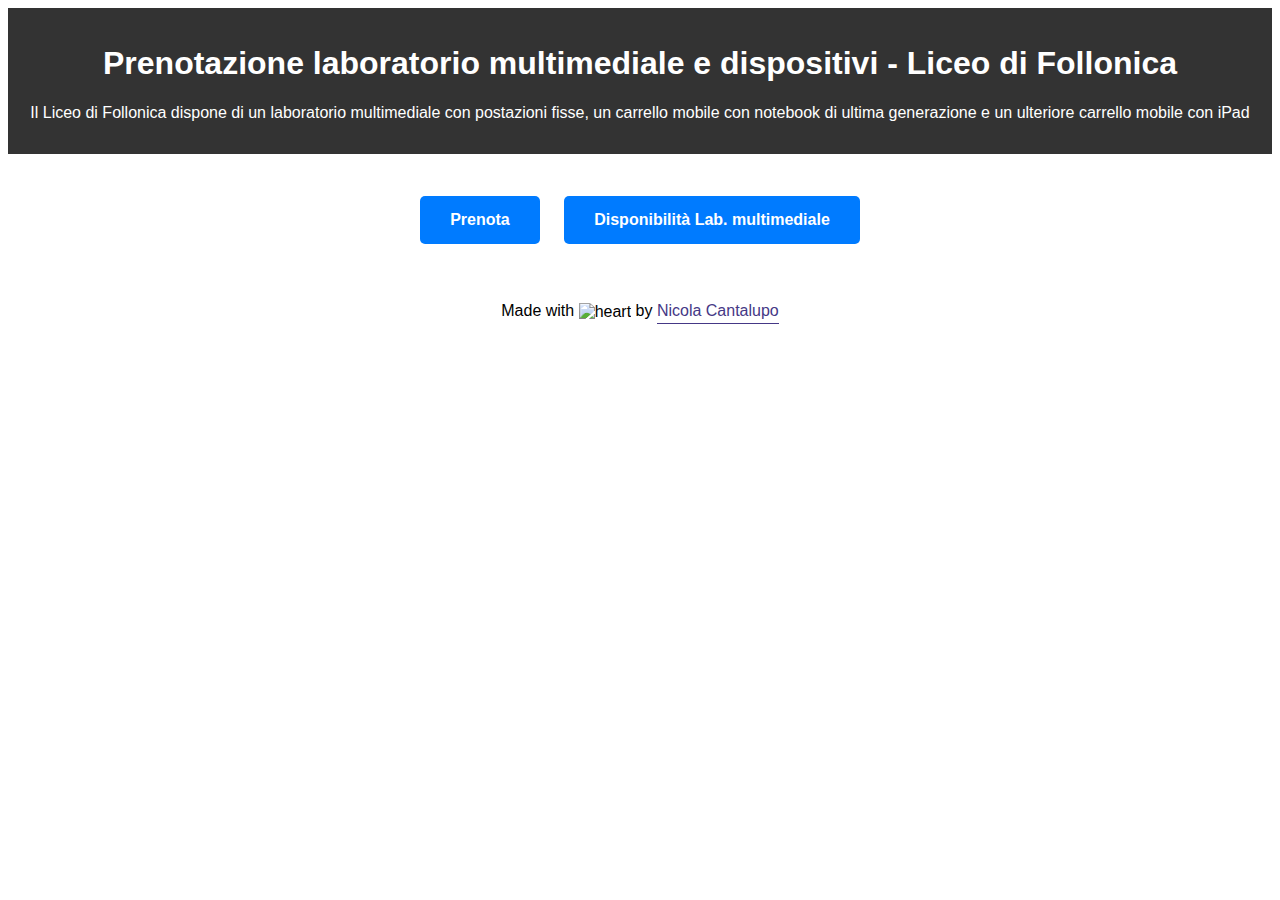
==== index.html @ 43132936 "Update index.html" ====
<!DOCTYPE html>
<html lang="it">
<head>
    <meta charset="UTF-8">
    <meta name="viewport" content="width=device-width, initial-scale=1.0">
    <meta name="description" content="prenota il laboratorio multimediale o informatico e i dispositivi ipad e notebook del liceo di follonica e visualizza l'orario fisso e le prenotazioni dei docenti">
    <meta name="author" content="Nicola Cantalupo">
    <title>Prenotazione laboratorio multimediale | Liceo di Follonica</title>
    <link rel="stylesheet" href="madestyle.css">
</head>
<body>
<header>
    <h1>Prenotazione laboratorio multimediale e dispositivi - Liceo di Follonica</h1>
    <p>Il Liceo di Follonica dispone di un laboratorio multimediale con postazioni fisse, un carrello mobile con notebook di ultima generazione e un ulteriore carrello mobile con iPad</p>
</header>
<main>
    <a href="https://forms.gle/JuLfANsMMFMz1rCt7">Prenota</a>
    <a href="labmulti.html">Disponibilità Lab. multimediale</a>
</main>
<p class="footer-heart footer">
  Made with <g-emoji class="g-emoji" alias="heart" fallback-src="https://github.githubassets.com/images/icons/emoji/unicode/2764.png">
<img class="emoji" alt="heart" height="20" width="20" src="https://github.githubassets.com/images/icons/emoji/unicode/2764.png"></g-emoji> by <a href="mailto:nicolacantalupo@libero.it">Nicola Cantalupo</a>
</p>
</body>
</html>
---- madestyle.css ----
header {
    font-family: open sans, sans-serif;
    background-color: #333;
    color: #fff;
    text-align: center;
    padding: 1em;
}

main {
    font-family: open sans, sans-serif;
    text-align: center;
    padding: 2em;
}

main a {
    display: inline-block;
    margin: 10px;
    padding: 15px 30px;
    text-decoration: none;
    color: #fff;
    background-color: #007bff;
    border-radius: 5px;
    font-weight: bold;
}

/* Rimuovi la posizione assoluta dal footer */
.footer {
    /* position: absolute; */
    /* bottom: 0; */
    /* left: 50%; */
    /* transform: translateX(-50%); */
    /* max-width: fit-content; */
    z-index: 10;
    text-align: center;
    margin-top: 20px auto 0;
}

.footer-heart{text-align:center;font-family: open sans, sans-serif;}

.footer-heart a{border-bottom: 1px solid #453886;color: #453886;padding-bottom: .25em; text-decoration: none;}

.footer-heart a:hover{color:#2196f3; background-image: url("data:image/svg+xml;charset=utf8,%3Csvg id='squiggle-link' xmlns='http://www.w3.org/2000/svg' xmlns:xlink='http://www.w3.org/1999/xlink' xmlns:ev='http://www.w3.org/2001/xml-events' viewBox='0 0 20 4'%3E%3Cstyle type='text/css'%3E.squiggle{animation:shift .3s linear infinite;}@keyframes shift {from {transform:translateX(0);}to {transform:translateX(-20px);}}%3C/style%3E%3Cpath fill='none' stroke='%23453886' stroke-width='2' class='squiggle' d='M0,3.5 c 5,0,5,-3,10,-3 s 5,3,10,3 c 5,0,5,-3,10,-3 s 5,3,10,3'/%3E%3C/svg%3E");
  background-position: bottom;
  background-repeat: repeat-x;
  background-size: 20%;
  border-bottom: 0;
  padding-bottom: .3em;
  text-decoration: none;}

.emoji{vertical-align: middle;}
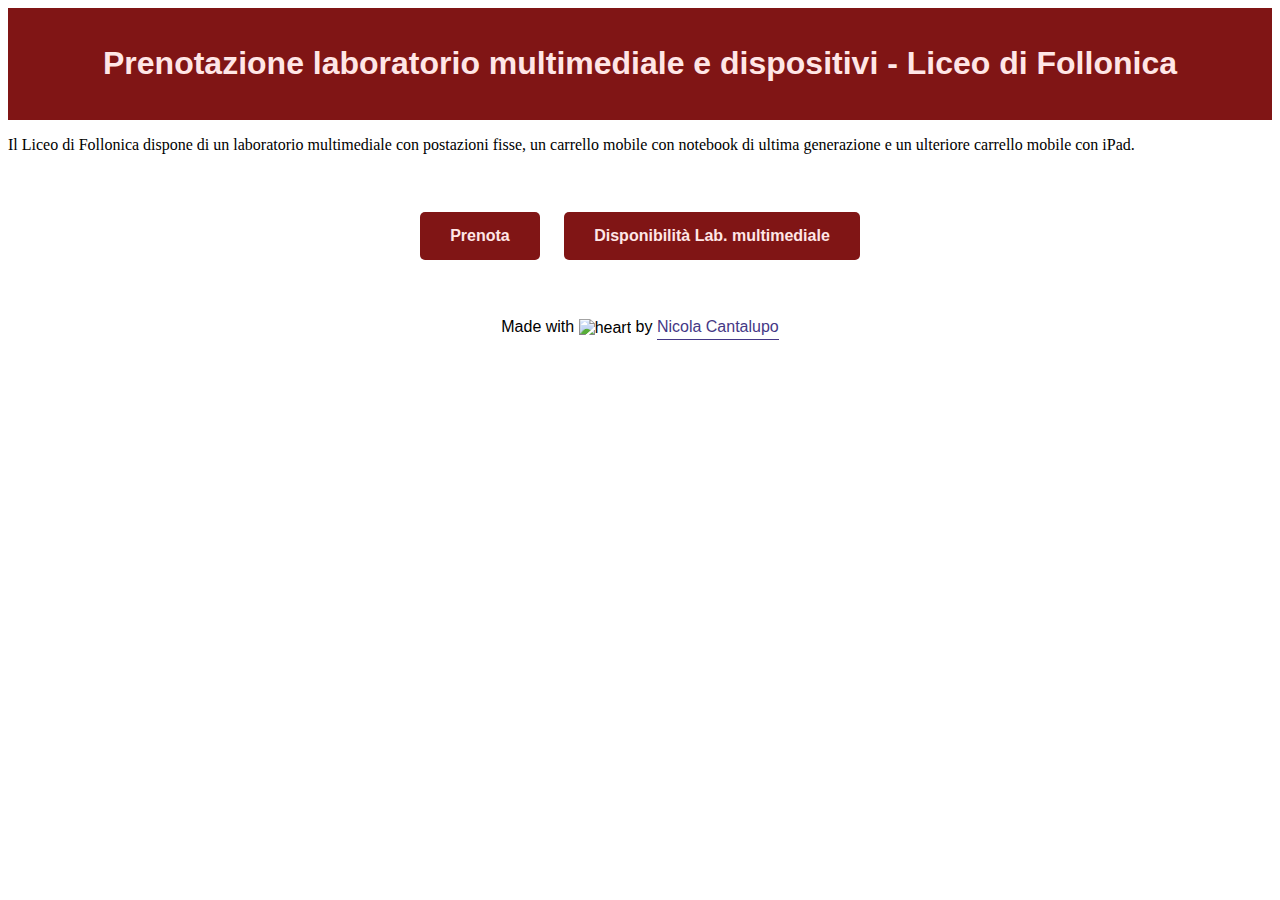
==== commit 560928fa: "Update index.html" ====
--- a/index.html
+++ b/index.html
@@ -11,8 +11,8 @@
 <body>
 <header>
     <h1>Prenotazione laboratorio multimediale e dispositivi - Liceo di Follonica</h1>
-    <p>Il Liceo di Follonica dispone di un laboratorio multimediale con postazioni fisse, un carrello mobile con notebook di ultima generazione e un ulteriore carrello mobile con iPad</p>
 </header>
+<p>Il Liceo di Follonica dispone di un laboratorio multimediale con postazioni fisse, un carrello mobile con notebook di ultima generazione e un ulteriore carrello mobile con iPad.</p>
 <main>
     <a href="https://forms.gle/JuLfANsMMFMz1rCt7">Prenota</a>
     <a href="labmulti.html">Disponibilità Lab. multimediale</a>
--- a/madestyle.css
+++ b/madestyle.css
@@ -1,7 +1,7 @@
 header {
     font-family: open sans, sans-serif;
-    background-color: #333;
-    color: #fff;
+    background-color: #801515;
+    color: #FFE6E6;
     text-align: center;
     padding: 1em;
 }
@@ -17,8 +17,8 @@
     margin: 10px;
     padding: 15px 30px;
     text-decoration: none;
-    color: #fff;
-    background-color: #007bff;
+    color: #FFE6E6;
+    background-color: #801515;
     border-radius: 5px;
     font-weight: bold;
 }
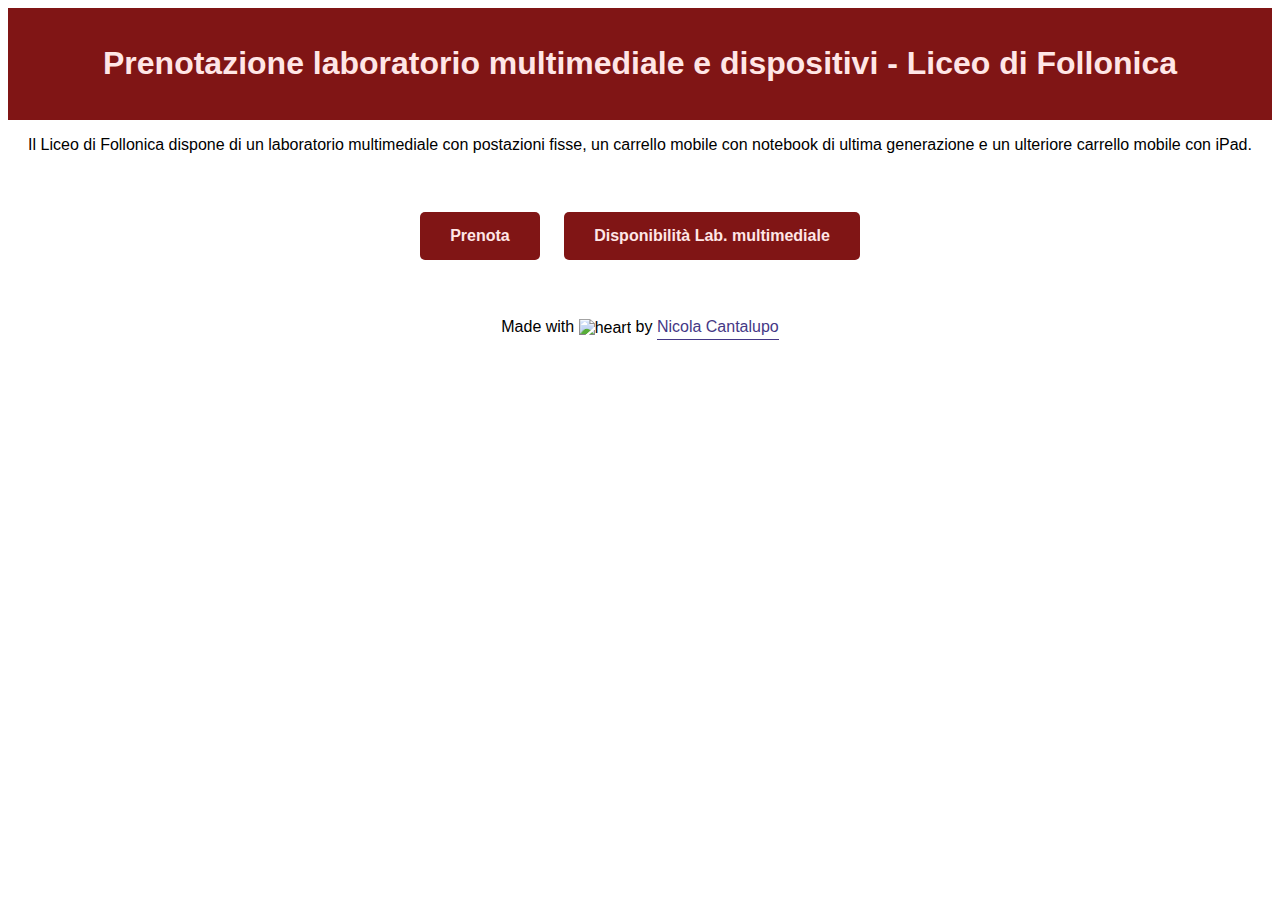
==== commit f8bdd10f: "Update index.html" ====
--- a/index.html
+++ b/index.html
@@ -12,7 +12,7 @@
 <header>
     <h1>Prenotazione laboratorio multimediale e dispositivi - Liceo di Follonica</h1>
 </header>
-<p>Il Liceo di Follonica dispone di un laboratorio multimediale con postazioni fisse, un carrello mobile con notebook di ultima generazione e un ulteriore carrello mobile con iPad.</p>
+<p class="footer-heart">Il Liceo di Follonica dispone di un laboratorio multimediale con postazioni fisse, un carrello mobile con notebook di ultima generazione e un ulteriore carrello mobile con iPad.</p>
 <main>
     <a href="https://forms.gle/JuLfANsMMFMz1rCt7">Prenota</a>
     <a href="labmulti.html">Disponibilità Lab. multimediale</a>
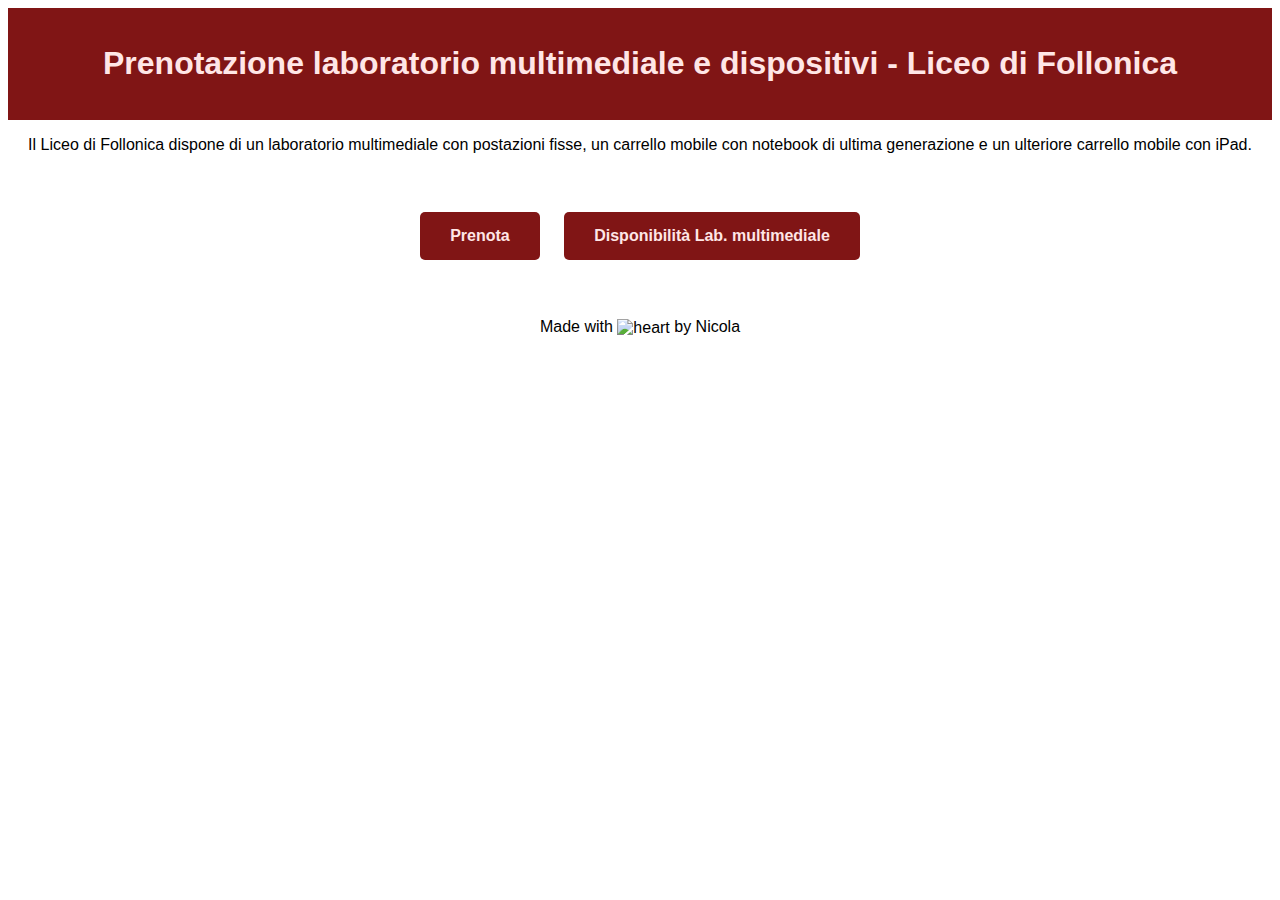
==== commit 6bb0e278: "Update index.html" ====
--- a/index.html
+++ b/index.html
@@ -19,7 +19,7 @@
 </main>
 <p class="footer-heart footer">
   Made with <g-emoji class="g-emoji" alias="heart" fallback-src="https://github.githubassets.com/images/icons/emoji/unicode/2764.png">
-<img class="emoji" alt="heart" height="20" width="20" src="https://github.githubassets.com/images/icons/emoji/unicode/2764.png"></g-emoji> by <a href="mailto:nicolacantalupo@libero.it">Nicola Cantalupo</a>
+<img class="emoji" alt="heart" height="20" width="20" src="https://github.githubassets.com/images/icons/emoji/unicode/2764.png"></g-emoji> by Nicola
 </p>
 </body>
 </html>
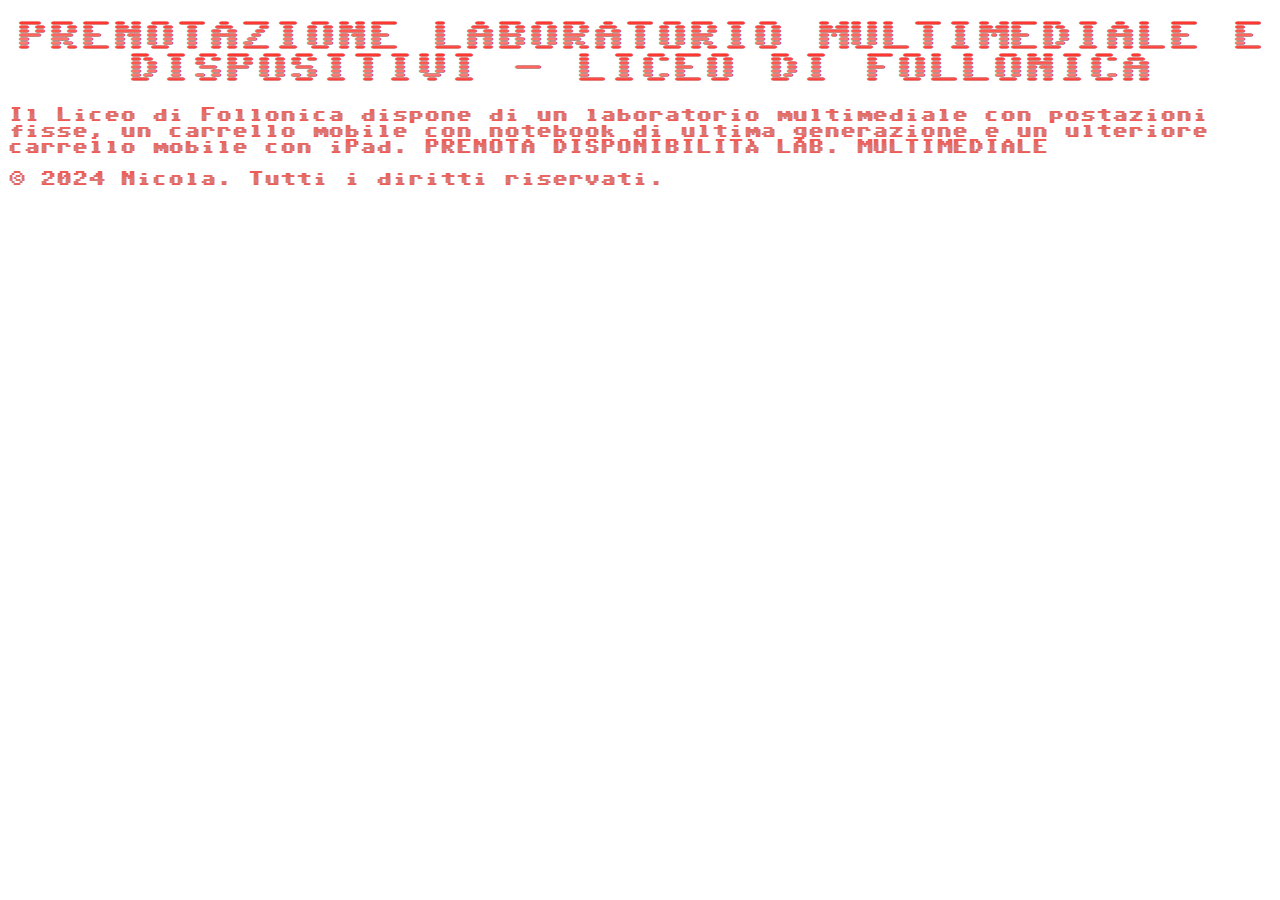
==== commit 4fb0baaa: "Update index.html" ====
--- a/index.html
+++ b/index.html
@@ -6,20 +6,14 @@
     <meta name="description" content="prenota il laboratorio multimediale o informatico e i dispositivi ipad e notebook del liceo di follonica e visualizza l'orario fisso e le prenotazioni dei docenti">
     <meta name="author" content="Nicola Cantalupo">
     <title>Prenotazione laboratorio multimediale | Liceo di Follonica</title>
-    <link rel="stylesheet" href="madestyle.css">
+    <link rel="stylesheet" href="stile.css">
 </head>
 <body>
-<header>
     <h1>Prenotazione laboratorio multimediale e dispositivi - Liceo di Follonica</h1>
-</header>
-<p class="footer-heart">Il Liceo di Follonica dispone di un laboratorio multimediale con postazioni fisse, un carrello mobile con notebook di ultima generazione e un ulteriore carrello mobile con iPad.</p>
-<main>
-    <a href="https://forms.gle/JuLfANsMMFMz1rCt7">Prenota</a>
-    <a href="labmulti.html">Disponibilità Lab. multimediale</a>
-</main>
-<p class="footer-heart footer">
-  Made with <g-emoji class="g-emoji" alias="heart" fallback-src="https://github.githubassets.com/images/icons/emoji/unicode/2764.png">
-<img class="emoji" alt="heart" height="20" width="20" src="https://github.githubassets.com/images/icons/emoji/unicode/2764.png"></g-emoji> by Nicola
-</p>
+    <p class="footer-heart">Il Liceo di Follonica dispone di un laboratorio multimediale con postazioni fisse, un carrello mobile con notebook di ultima generazione e un ulteriore carrello mobile con iPad.
+        <a href="https://forms.gle/JuLfANsMMFMz1rCt7">Prenota</a>
+        <a href="labmulti.html">Disponibilità Lab. multimediale</a>
+    <footer><p>© 2024 Nicola. Tutti i diritti riservati.</p></footer>
+    </p>
 </body>
 </html>
--- a/stile.css
+++ b/stile.css
@@ -0,0 +1,104 @@
+@import url('https://fonts.googleapis.com/css2?family=Sixtyfour+Convergence&display=swap');
+
+body {
+  background-color: #ffffff;
+  color: #000000;
+  font-family: "Sixtyfour Convergence", sans-serif;
+  font-optical-sizing: auto;
+  font-weight: 400;
+  font-style: normal;
+  font-variation-settings:
+    "BLED" 0,
+    "SCAN" 0,
+    "XELA" 0,
+    "YELA" 0;
+}
+
+a {
+  text-decoration: none;
+  text-transform: uppercase;
+  color: #000000;
+}
+
+h1 {
+  text-align: center;
+  text-transform: uppercase;
+  color: #000000;
+}
+
+h2 {
+  text-align: center;
+  text-transform: uppercase;
+  color: #000000;
+}
+
+h2 a {
+  text-transform: uppercase;
+  color: #000000;
+}
+
+.container {
+  width: 75%;
+  margin: 0 auto;
+  text-align: center;
+  overflow: hidden;
+  display: table;
+  table-layout: fixed; /* Distribuisce uniformemente la larghezza delle colonne */
+}
+
+.container td {
+  word-wrap: break-word; /* Permette al testo di andare a capo */
+  overflow-wrap: break-word; /* Supporto aggiuntivo per il wrapping del testo */
+  margin: 0; /* Evita margini indesiderati */
+  border: 1px solid #ccc;
+  padding-top: 15px;
+  padding-bottom: 15px;
+}
+
+.container th {
+  background-color: #ffffff;
+  padding-top: 15px;
+  padding-bottom: 15px;
+}
+
+.container tr:nth-child(odd) {
+  background-color: #ffffff;
+}
+
+.container tr:nth-child(even) {
+  background-color: #ffffff;
+}
+
+.container td:first-child {
+  color: #000000;
+}
+
+.container tr:hover {
+  background-color: #000000;
+}
+
+@media (max-width: 600px) { /* Per schermi fino a 600px di larghezza */
+  .container {
+    width: 100%; /* Utilizza tutta la larghezza disponibile */
+  }
+}
+
+.spazioprenotato {
+  background-color: #A59370;
+  /* color: #403E10; */
+  font-weight: 700;
+  color: #000000;
+}
+
+.classe-lampeggiante {
+  animation: lampeggio 1s infinite alternate;
+}
+
+@keyframes lampeggio {
+    from {
+      opacity: 1;
+    }
+    to {
+      opacity: 0;
+    }
+}
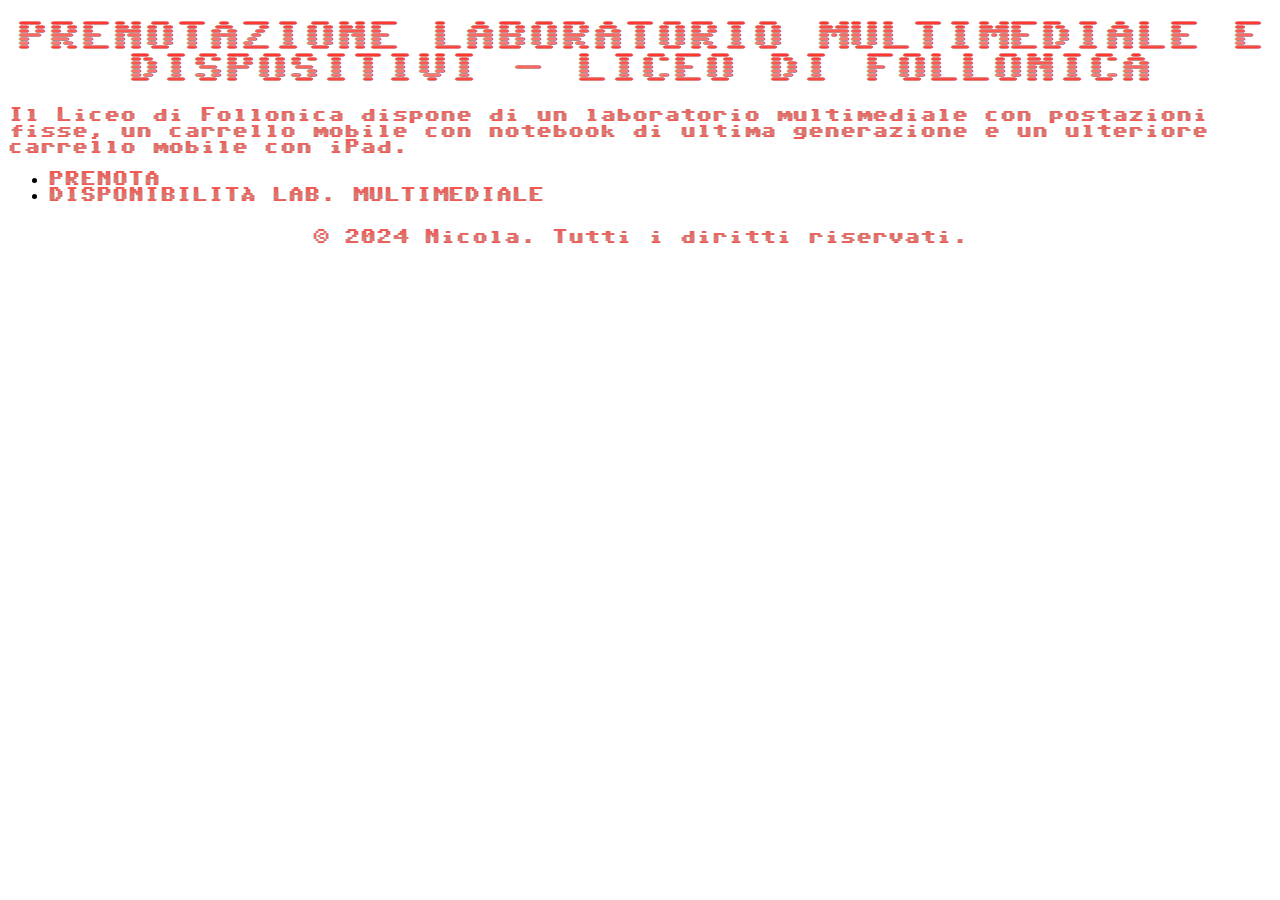
==== commit 401d9132: "Update index.html" ====
--- a/index.html
+++ b/index.html
@@ -10,10 +10,11 @@
 </head>
 <body>
     <h1>Prenotazione laboratorio multimediale e dispositivi - Liceo di Follonica</h1>
-    <p class="footer-heart">Il Liceo di Follonica dispone di un laboratorio multimediale con postazioni fisse, un carrello mobile con notebook di ultima generazione e un ulteriore carrello mobile con iPad.
-        <a href="https://forms.gle/JuLfANsMMFMz1rCt7">Prenota</a>
-        <a href="labmulti.html">Disponibilità Lab. multimediale</a>
-    <footer><p>© 2024 Nicola. Tutti i diritti riservati.</p></footer>
-    </p>
+    <p>Il Liceo di Follonica dispone di un laboratorio multimediale con postazioni fisse, un carrello mobile con notebook di ultima generazione e un ulteriore carrello mobile con iPad.</p>
+        <ul>
+            <li><a href="https://forms.gle/JuLfANsMMFMz1rCt7">Prenota</a></li>
+            <li><a href="labmulti.html">Disponibilità Lab. multimediale</a></li>
+        </ul>
+    <footer>© 2024 Nicola. Tutti i diritti riservati.</footer>
 </body>
 </html>
--- a/stile.css
+++ b/stile.css
@@ -83,6 +83,14 @@
   }
 }
 
+footer {
+    text-align: center; /* Allineamento del testo */
+    padding: 10px 0; /* Spaziatura interna */
+    position: relative; /* Posizione */
+    bottom: 0; /* Ancoraggio al fondo */
+    width: 100%; /* Larghezza al 100% */
+}
+
 .spazioprenotato {
   background-color: #A59370;
   /* color: #403E10; */
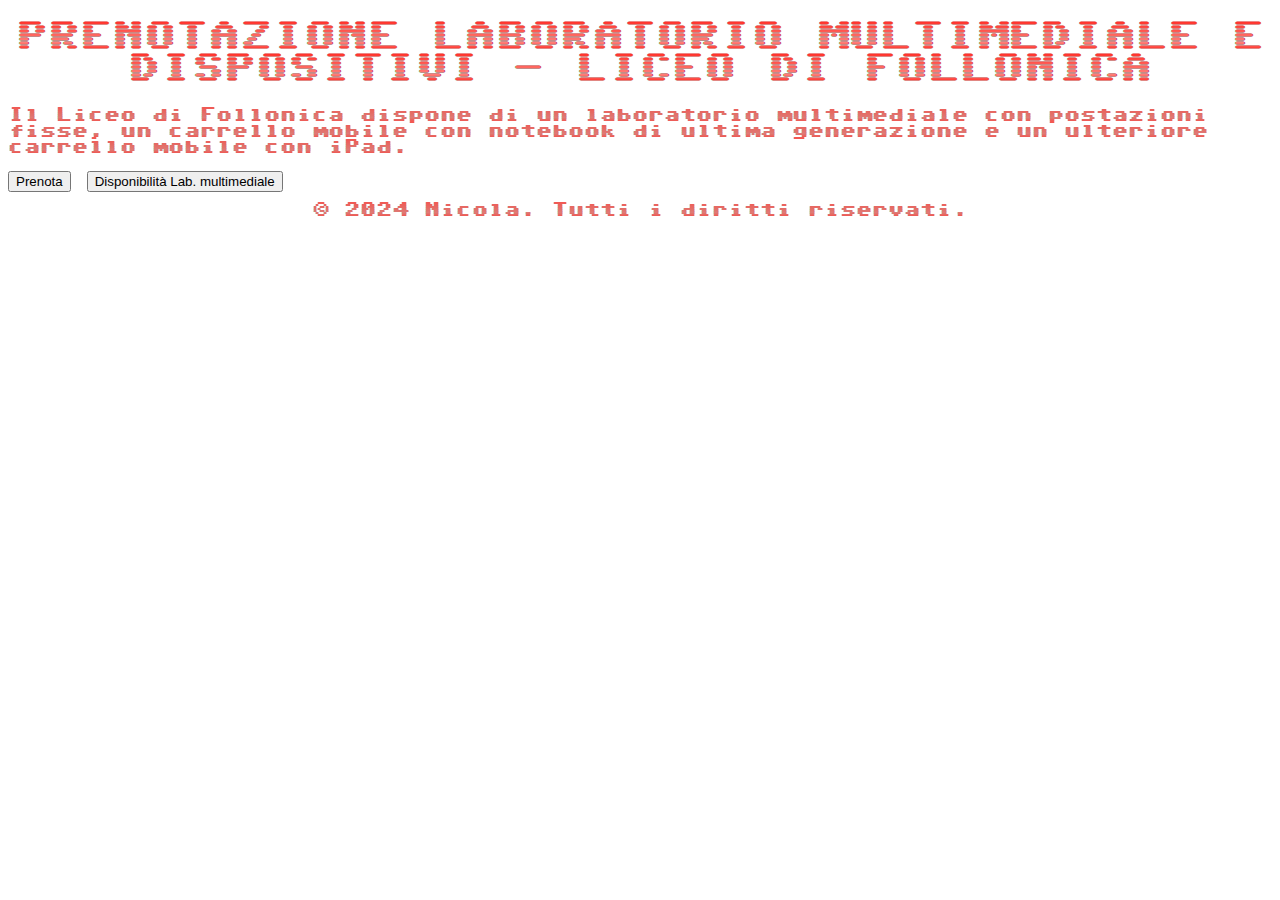
==== commit 4bda00b6: "Update index.html" ====
--- a/index.html
+++ b/index.html
@@ -11,10 +11,8 @@
 <body>
     <h1>Prenotazione laboratorio multimediale e dispositivi - Liceo di Follonica</h1>
     <p>Il Liceo di Follonica dispone di un laboratorio multimediale con postazioni fisse, un carrello mobile con notebook di ultima generazione e un ulteriore carrello mobile con iPad.</p>
-        <ul>
-            <li><a href="https://forms.gle/JuLfANsMMFMz1rCt7">Prenota</a></li>
-            <li><a href="labmulti.html">Disponibilità Lab. multimediale</a></li>
-        </ul>
+    <a href="https://forms.gle/JuLfANsMMFMz1rCt7"><button>Prenota</button></a>
+    <a href="labmulti.html"><button>Disponibilità Lab. multimediale</button></a>
     <footer>© 2024 Nicola. Tutti i diritti riservati.</footer>
 </body>
 </html>
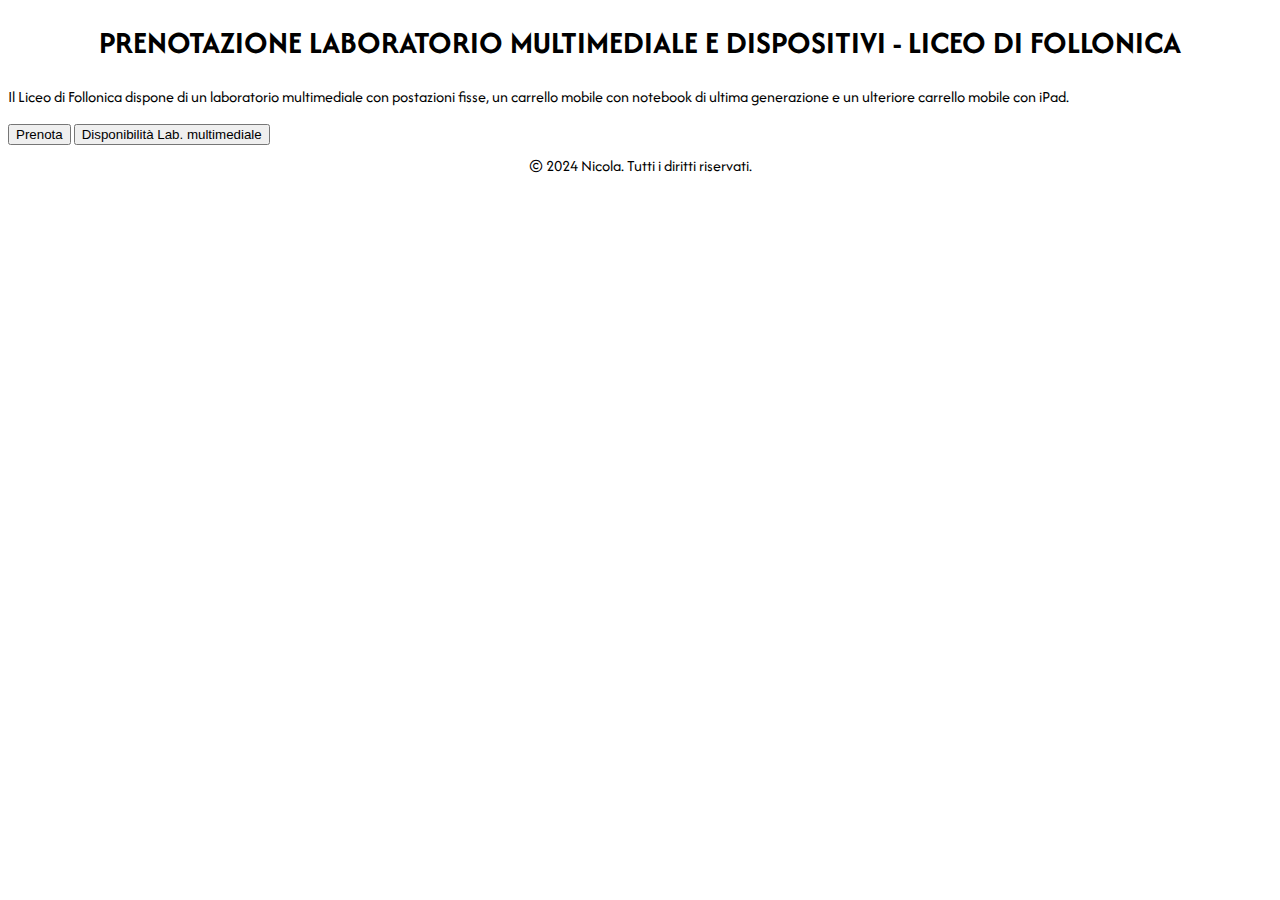
==== commit 4810d51b: "Update index.html" ====
--- a/index.html
+++ b/index.html
@@ -6,6 +6,7 @@
     <meta name="description" content="prenota il laboratorio multimediale o informatico e i dispositivi ipad e notebook del liceo di follonica e visualizza l'orario fisso e le prenotazioni dei docenti">
     <meta name="author" content="Nicola Cantalupo">
     <title>Prenotazione laboratorio multimediale | Liceo di Follonica</title>
+    <link rel="icon" href="favicon.ico">
     <link rel="stylesheet" href="stile.css">
 </head>
 <body>
--- a/stile.css
+++ b/stile.css
@@ -1,17 +1,12 @@
-@import url('https://fonts.googleapis.com/css2?family=Sixtyfour+Convergence&display=swap');
+@import url('https://fonts.googleapis.com/css2?family=Afacad+Flux:wght@100..1000&display=swap');
 
 body {
-  background-color: #ffffff;
-  color: #000000;
-  font-family: "Sixtyfour Convergence", sans-serif;
+  font-family: "Afacad Flux", sans-serif;
   font-optical-sizing: auto;
-  font-weight: 400;
+  font-weight: <weight>;
   font-style: normal;
   font-variation-settings:
-    "BLED" 0,
-    "SCAN" 0,
-    "XELA" 0,
-    "YELA" 0;
+    "slnt" 0;
 }
 
 a {
@@ -61,20 +56,19 @@
   padding-bottom: 15px;
 }
 
-.container tr:nth-child(odd) {
-  background-color: #ffffff;
+.container tr:nth-child(even) {
+  background-color: #FDEEF4; /* Colore di sfondo per righe pari */
 }
 
-.container tr:nth-child(even) {
-  background-color: #ffffff;
+.container tr:nth-child(odd) {
+  background-color: #FACFE2; /* Colore di sfondo per righe dispari */
 }
 
 .container td:first-child {
-  color: #000000;
+  background-color: #FFFFFF;
 }
 
 .container tr:hover {
-  background-color: #000000;
 }
 
 @media (max-width: 600px) { /* Per schermi fino a 600px di larghezza */
@@ -102,6 +96,12 @@
   animation: lampeggio 1s infinite alternate;
 }
 
+.dada {
+  background-color: #E51872;
+  color: #FFFFFF;
+  text-decoration: underline;
+}
+
 @keyframes lampeggio {
     from {
       opacity: 1;
